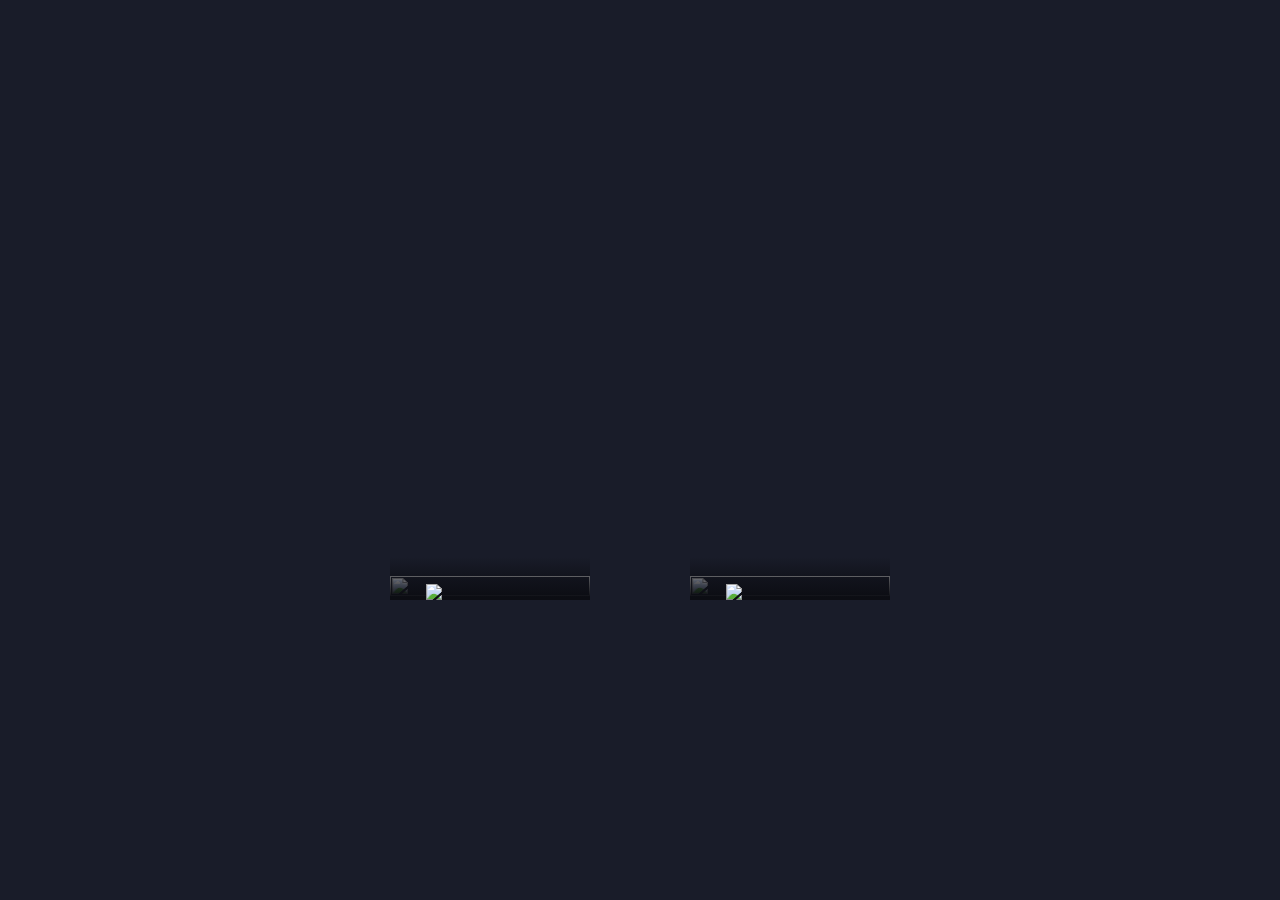
==== 3d Card With Hover/index.html @ 36e48de5 "3d Card With Hover project added" ====
<!DOCTYPE html>
<html lang="en" >
<head>
  <meta charset="UTF-8">
  <title>CodePen - 3D Card Hover Effect</title>
  <link rel="stylesheet" href="./style.css">

</head>
<body>
<!-- partial:index.partial.html -->
<div class="card">
    <div class="wrapper">
      <img src="https://ggayane.github.io/css-experiments/cards/dark_rider-cover.jpg" class="cover-image" />
    </div>
    <img src="https://ggayane.github.io/css-experiments/cards/dark_rider-title.png" class="title" />
    <img src="https://ggayane.github.io/css-experiments/cards/dark_rider-character.webp" class="character" />
  </div>

  <div class="card">
    <div class="wrapper">
      <img src="https://ggayane.github.io/css-experiments/cards/force_mage-cover.jpg" class="cover-image" />
    </div>
    <img src="https://ggayane.github.io/css-experiments/cards/force_mage-title.png" class="title" />
    <img src="https://ggayane.github.io/css-experiments/cards/force_mage-character.webp" class="character" />
  </div>
<!-- partial -->
  
</body>
</html>
---- 3d Card With Hover/style.css ----
:root {
  --card-height: 300px;
  --card-width: calc(var(--card-height) / 1.5);
}
* {
  box-sizing: border-box;
}
body {
  width: 100vw;
  height: 100vh;
  margin: 0;
  display: flex;
  justify-content: center;
  align-items: center;
  background: #191c29;
}
.card {
  width: var(--card-width);
  height: var(--card-height);
  position: relative;
  display: flex;
  justify-content: center;
  align-items: flex-end;
  padding: 0 36px;
  perspective: 2500px;
  margin: 0 50px;
}

.cover-image {
  width: 100%;
  height: 100%;
  object-fit: cover;
}

.wrapper {
  transition: all 0.5s;
  position: absolute;
  width: 100%;
  z-index: -1;
}

.card:hover .wrapper {
  transform: perspective(900px) translateY(-5%) rotateX(25deg) translateZ(0);
  box-shadow: 2px 35px 32px -8px rgba(0, 0, 0, 0.75);
  -webkit-box-shadow: 2px 35px 32px -8px rgba(0, 0, 0, 0.75);
  -moz-box-shadow: 2px 35px 32px -8px rgba(0, 0, 0, 0.75);
}

.wrapper::before,
.wrapper::after {
  content: "";
  opacity: 0;
  width: 100%;
  height: 80px;
  transition: all 0.5s;
  position: absolute;
  left: 0;
}
.wrapper::before {
  top: 0;
  height: 100%;
  background-image: linear-gradient(
    to top,
    transparent 46%,
    rgba(12, 13, 19, 0.5) 68%,
    rgba(12, 13, 19) 97%
  );
}
.wrapper::after {
  bottom: 0;
  opacity: 1;
  background-image: linear-gradient(
    to bottom,
    transparent 46%,
    rgba(12, 13, 19, 0.5) 68%,
    rgba(12, 13, 19) 97%
  );
}

.card:hover .wrapper::before,
.wrapper::after {
  opacity: 1;
}

.card:hover .wrapper::after {
  height: 120px;
}
.title {
  width: 100%;
  transition: transform 0.5s;
}
.card:hover .title {
  transform: translate3d(0%, -50px, 100px);
}

.character {
  width: 100%;
  opacity: 0;
  transition: all 0.5s;
  position: absolute;
  z-index: -1;
}

.card:hover .character {
  opacity: 1;
  transform: translate3d(0%, -30%, 100px);
}
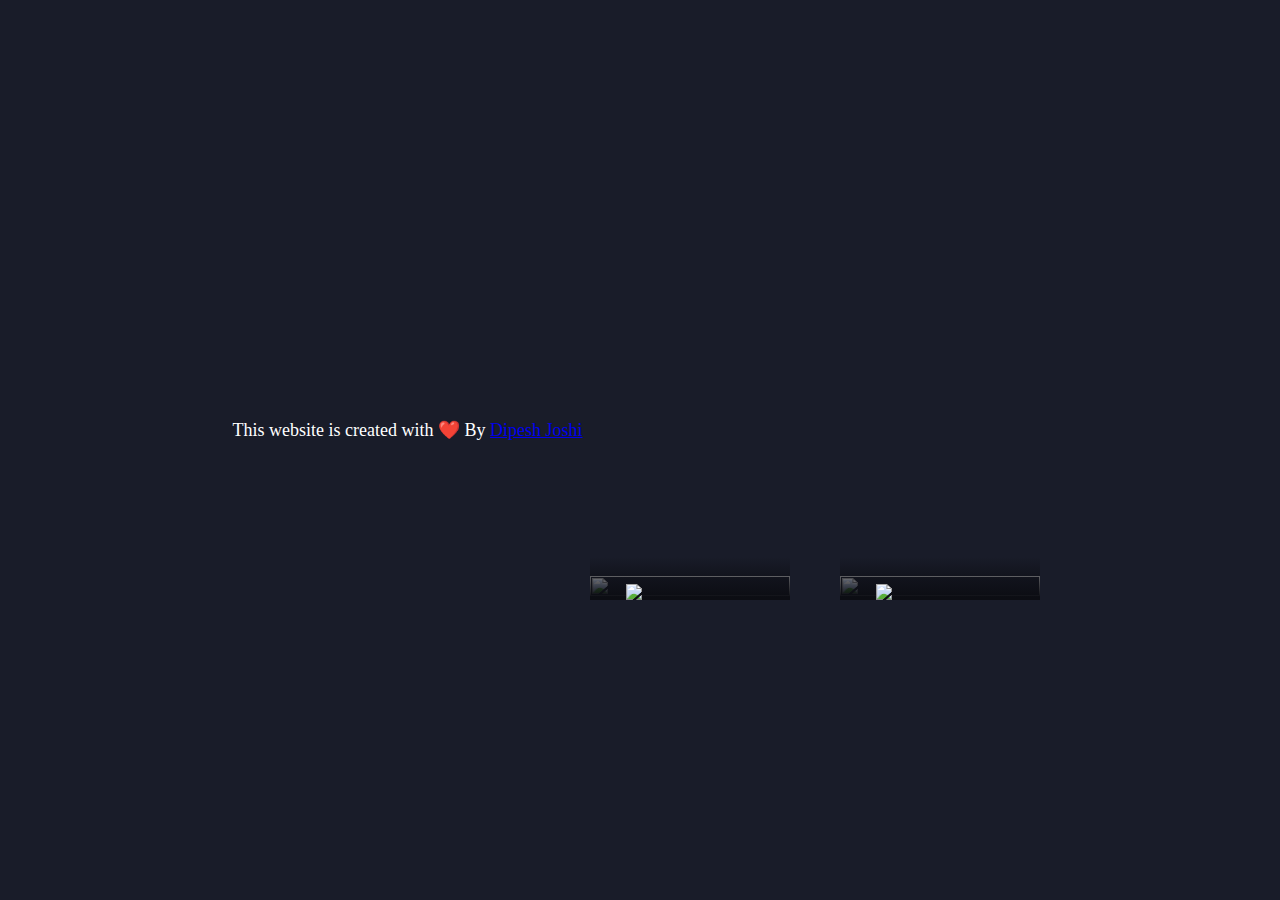
==== commit efad85ef: "added details" ====
--- a/3d Card With Hover/index.html
+++ b/3d Card With Hover/index.html
@@ -2,11 +2,19 @@
 <html lang="en" >
 <head>
   <meta charset="UTF-8">
-  <title>CodePen - 3D Card Hover Effect</title>
+  <title>3D Card Hover Effect</title>
   <link rel="stylesheet" href="./style.css">
 
 </head>
 <body>
+<div class="profile">
+   <p class="developer-details">This website is created with ❤️ By
+	<a href="https://www.linkedin.com/in/dipesh-joshi-2512a2162/" target="_blank">
+	 Dipesh Joshi</a>
+</p>
+
+</div>
+ 
 <!-- partial:index.partial.html -->
 <div class="card">
     <div class="wrapper">
@@ -16,6 +24,8 @@
     <img src="https://ggayane.github.io/css-experiments/cards/dark_rider-character.webp" class="character" />
   </div>
 
+
+
   <div class="card">
     <div class="wrapper">
       <img src="https://ggayane.github.io/css-experiments/cards/force_mage-cover.jpg" class="cover-image" />
@@ -24,6 +34,8 @@
     <img src="https://ggayane.github.io/css-experiments/cards/force_mage-character.webp" class="character" />
   </div>
 <!-- partial -->
+
+
   
 </body>
 </html>
--- a/3d Card With Hover/style.css
+++ b/3d Card With Hover/style.css
@@ -2,6 +2,19 @@
   --card-height: 300px;
   --card-width: calc(var(--card-height) / 1.5);
 }
+
+.developer-details {
+  color: white;
+  text-align: center;
+  font-size: 18px;
+  line-height: 1.5em;
+  padding-bottom: 50px;
+  padding-top: 10px;
+  position: relative;
+  top: 10%;
+  left: 5%;
+}
+
 * {
   box-sizing: border-box;
 }
@@ -23,7 +36,7 @@
   align-items: flex-end;
   padding: 0 36px;
   perspective: 2500px;
-  margin: 0 50px;
+  margin: 0 25px;
 }
 
 .cover-image {
